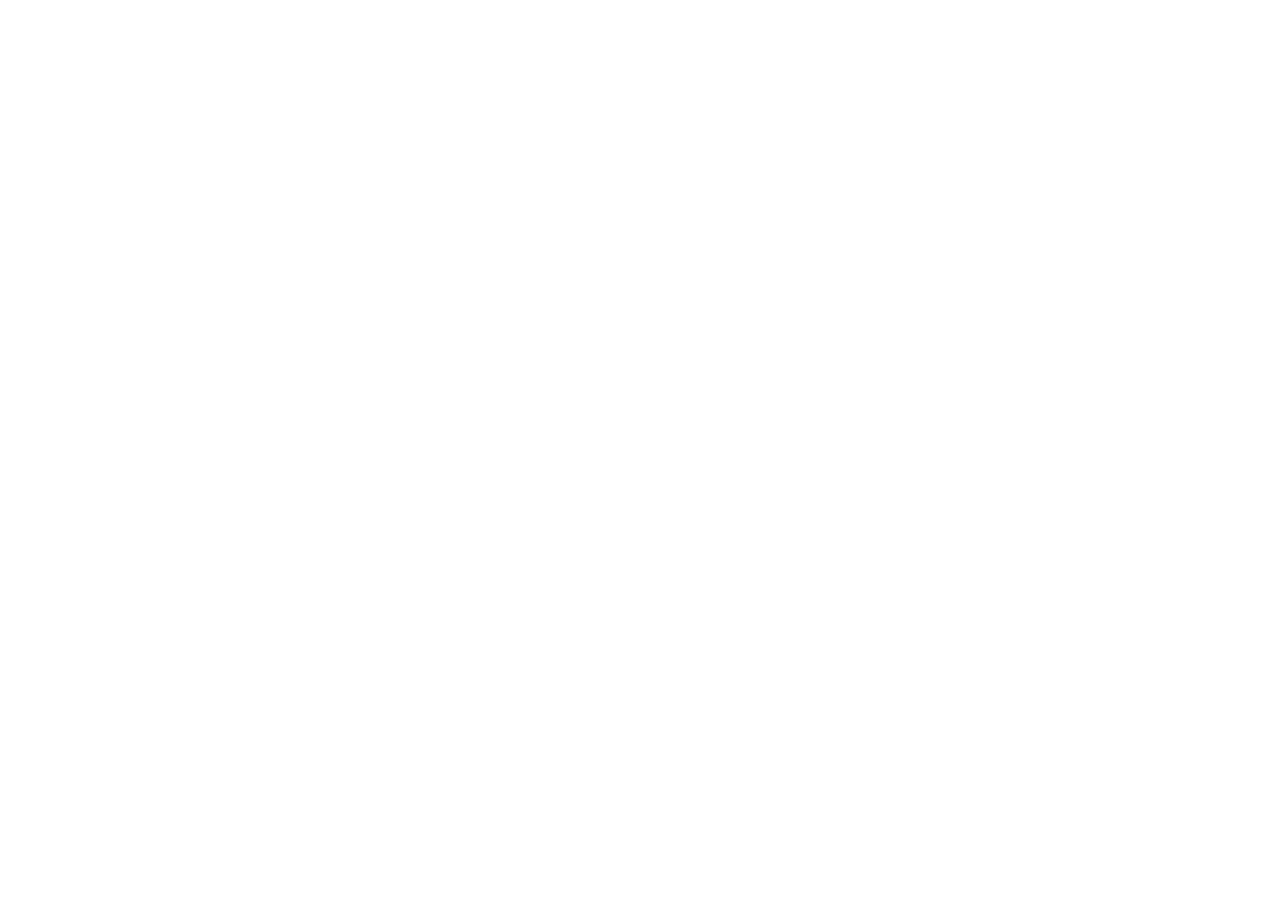
==== popout.html @ adc043a5 "Popout needs a ton more work." ====
<!DOCTYPE html>
<html>
<head>
	<title>Bingo Generator</title>
	<link rel="stylesheet" type="text/css" href="bingo.css"></link>
	<link href='http://fonts.googleapis.com/css?family=Lato:400,700' rel='stylesheet' type='text/css'>
</head>
<body class="popout">
<table id="bingo">
	<th class="header"></th>
</table>

<script src="https://ajax.googleapis.com/ajax/libs/jquery/1.10.2/jquery.min.js"></script>
<script>
	/*var hash = window.location.hash.substring(1).split("===");
	$("table th").text(hash[0]);
	
	var lines = hash[1].split(";;;");
	for (var a in lines)
	{
		var goal = $("<td>").addClass("goal").data('cell-data', 0).html(lines[a]);
		$("#bingo").append($("<tr>").append(goal));
	}*/
	
	$("#bingo").on("click", "td.goal", function(e)
	{
		var c = $(this).data('cell-data') || 0;
		$(this).data('cell-data', c = (c + 1) % 3);
		$(this).removeClass("yes no").addClass([null, "yes", "no"][c]);
	});
</script>
</body>
</html>
---- bingo.css ----
html, body
{
	font-family: 'Lato', sans-serif;
	height: 100%;
}

body.popout
{
	margin: 0;
	padding: 0;
}

#bingo
{
	border-collapse: collapse;
	
	/* don't allow text to be selected */
	-moz-user-select: none;
	-khtml-user-select: none;
	-webkit-user-select: none;
	user-select: none;
	
	/* don't show a text cursor */
	cursor: default !important;
}

body.popout #bingo
{
	width: 100%;
	height: 100%;
}

#bingo td
{
	border: 1px solid black;
	text-align: center;
}

#bingo td.header
{
	font-weight: bold;
	font-size: small;
	padding: 5px;
}

body.popout #bingo td.header
{
	height: 0px;
}

#bingo td.goal
{
	box-shadow: inset 0px 0px 50px rgba(255, 255, 255, 0.4);
	-moz-box-shadow: inset 0px 0px 50px rgba(255, 255, 255, 0.4);
	-webkit-box-shadow: inset 0px 0px 50px rgba(255, 255, 255, 0.4);
}

body.popout #bingo td.goal
{
	height: 20%;
}

#bingo td.goal:hover, #bingo td.goal.hover
{
	background-color: #ddf;
}

#bingo td.goal.yes
{
	background-color: #9c9;
}

#bingo td.goal.no
{
	background-color: #f99;
}

#bingo td span
{
	display: block;
}

/*#bingo td span.goaltext
{
	font-weight: bold;
}*/

#bingo td span.modtext
{
	font-size: small;
	color: gray;
}
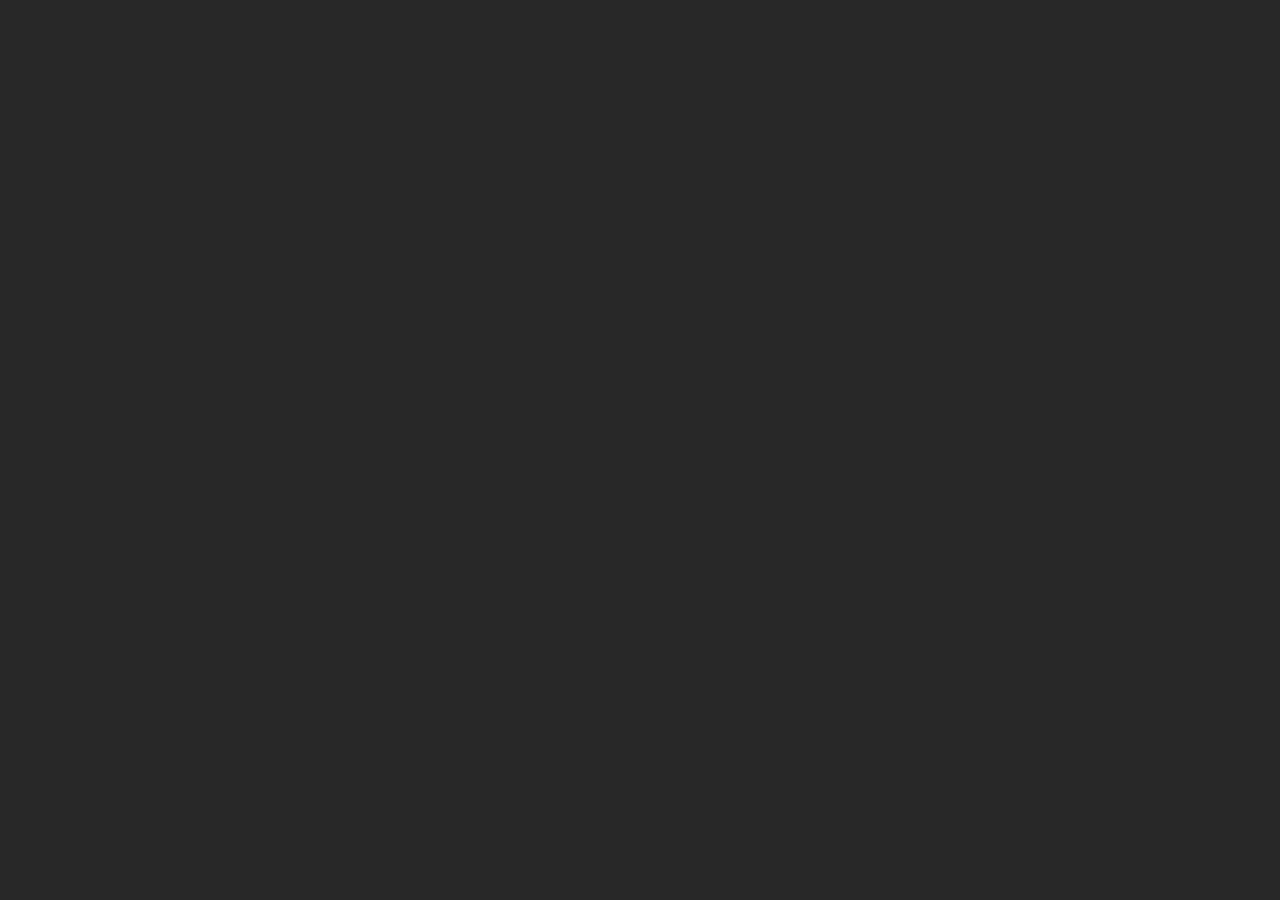
==== commit 547c0194: "Ensure that 25 goals are always available" ====
--- a/popout.html
+++ b/popout.html
@@ -1,27 +1,31 @@
 <!DOCTYPE html>
 <html>
 <head>
-	<title>Bingo Generator</title>
-	<link rel="stylesheet" type="text/css" href="bingo.css"></link>
+	<meta charset="utf-8">
+	<meta http-equiv="X-UA-Compatible" content="IE=edge">
+	<title>Bingo Row Pop-out</title>
+	<meta name="description" content="">
+	<meta name="viewport" content="width=device-width, initial-scale=1">
+
+	<link rel="apple-touch-icon" href="favicon.png">
+	<link rel="stylesheet" type="text/css" href="style/default.css"></link>
+	<link href="favicon.ico" rel="shortcut icon" type="image/x-icon">
+	
 	<link href='http://fonts.googleapis.com/css?family=Lato:400,700' rel='stylesheet' type='text/css'>
+	
+	<link rel="stylesheet" href="vendor/normalize.css">
+	<link rel="stylesheet" href="vendor/main.css">
+	<script src="vendor/modernizr-2.8.3.min.js"></script>
 </head>
+
 <body class="popout">
 <table id="bingo">
 	<th class="header"></th>
 </table>
 
-<script src="https://ajax.googleapis.com/ajax/libs/jquery/1.10.2/jquery.min.js"></script>
+<script src="//ajax.googleapis.com/ajax/libs/jquery/1.11.2/jquery.min.js"></script>
+<script>window.jQuery || document.write('<script src="js/vendor/jquery-1.11.2.min.js"><\/script>')</script>
 <script>
-	/*var hash = window.location.hash.substring(1).split("===");
-	$("table th").text(hash[0]);
-	
-	var lines = hash[1].split(";;;");
-	for (var a in lines)
-	{
-		var goal = $("<td>").addClass("goal").data('cell-data', 0).html(lines[a]);
-		$("#bingo").append($("<tr>").append(goal));
-	}*/
-	
 	$("#bingo").on("click", "td.goal", function(e)
 	{
 		var c = $(this).data('cell-data') || 0;
--- a/style/default.css
+++ b/style/default.css
@@ -0,0 +1,145 @@
+html, body
+{
+	color: #D6D6D6;
+	font-family: 'Lato', sans-serif;
+	height: 100%;
+	background-color: #282828;
+	text-shadow: 2px 2px 4px #000000;
+}
+
+body.popout
+{
+	margin: 0;
+	padding: 0;
+}
+
+#panel-container #about-panel
+{
+	font-size: 10pt;
+}
+
+#panel-container #about-panel ul li
+{
+	margin-bottom: 5px;
+}
+
+#button-row
+{
+	margin: 10px auto;
+}
+
+#bingo
+{
+	border-collapse: collapse;
+	
+	/* don't allow text to be selected */
+	-moz-user-select: none;
+	-khtml-user-select: none;
+	-webkit-user-select: none;
+	user-select: none;
+	
+	/* don't show a text cursor */
+	cursor: default !important;
+}
+
+body.popout #bingo
+{
+	width: 100%;
+	height: 100%;
+}
+
+#bingo td
+{
+	border: 1px solid black;
+	text-align: center;
+}
+
+#bingo td.header
+{
+	font-weight: bold;
+	font-size: 10pt;
+	padding: 5px;
+}
+
+body.popout #bingo td.header
+{
+	height: 0px;
+	
+	box-shadow: inset 0px 0px 50px rgba(0, 0, 0, 0.5);
+	-moz-box-shadow: inset 0px 0px 50px rgba(0, 0, 0, 0.5);
+	-webkit-box-shadow: inset 0px 0px 50px rgba(0, 0, 0, 0.5);
+}
+
+#bingo td.goal
+{
+	box-shadow: inset 0px 0px 50px rgba(0, 0, 0, 0.5);
+	-moz-box-shadow: inset 0px 0px 50px rgba(0, 0, 0, 0.5);
+	-webkit-box-shadow: inset 0px 0px 50px rgba(0, 0, 0, 0.5);
+	padding: 3px;
+}
+
+.note
+{
+	font-size: 8pt;
+	font-variant: italic;
+	color: gray;
+}
+
+.note.right
+{
+	float: right;
+	clear: both;
+	margin-right: 10px;
+}
+
+.note.spaced
+{
+	margin-bottom: 5px;
+}
+
+body.popout #bingo td.goal
+{
+	height: 20%;
+}
+
+#bingo td.goal:hover, #bingo td.goal.hover
+{
+	background-color: #3F3F3F;
+}
+
+#bingo td.goal.yes
+{
+	background-color: #488948;
+}
+
+#bingo td.goal.yes:hover, #bingo td.goal.yes.hover
+{
+	background-color: #529B52;
+}
+
+#bingo td.goal.no
+{
+	background-color: #874747;
+}
+
+#bingo td.goal.no:hover, #bingo td.goal.no.hover
+{
+	background-color: #995151;
+}
+
+#bingo td span
+{
+	display: block;
+	font-size: 10pt;
+}
+
+/*#bingo td span.goaltext
+{
+	font-weight: bold;
+}*/
+
+#bingo td span.modtext
+{
+	font-size: 8pt;
+	color: #ADADAD;
+}
--- a/vendor/main.css
+++ b/vendor/main.css
@@ -0,0 +1,282 @@
+/*! HTML5 Boilerplate v5.0.0 | MIT License | http://h5bp.com/ */
+
+/*
+ * What follows is the result of much research on cross-browser styling.
+ * Credit left inline and big thanks to Nicolas Gallagher, Jonathan Neal,
+ * Kroc Camen, and the H5BP dev community and team.
+ */
+
+/* ==========================================================================
+   Base styles: opinionated defaults
+   ========================================================================== */
+
+html {
+    color: #222;
+    font-size: 1em;
+    line-height: 1.4;
+}
+
+/*
+ * Remove text-shadow in selection highlight:
+ * https://twitter.com/miketaylr/status/12228805301
+ *
+ * These selection rule sets have to be separate.
+ * Customize the background color to match your design.
+ */
+
+::-moz-selection {
+    background: #b3d4fc;
+    text-shadow: none;
+}
+
+::selection {
+    background: #b3d4fc;
+    text-shadow: none;
+}
+
+/*
+ * A better looking default horizontal rule
+ */
+
+hr {
+    display: block;
+    height: 1px;
+    border: 0;
+    border-top: 1px solid #ccc;
+    margin: 1em 0;
+    padding: 0;
+}
+
+/*
+ * Remove the gap between audio, canvas, iframes,
+ * images, videos and the bottom of their containers:
+ * https://github.com/h5bp/html5-boilerplate/issues/440
+ */
+
+audio,
+canvas,
+iframe,
+img,
+svg,
+video {
+    vertical-align: middle;
+}
+
+/*
+ * Remove default fieldset styles.
+ */
+
+fieldset {
+    border: 0;
+    margin: 0;
+    padding: 0;
+}
+
+/*
+ * Allow only vertical resizing of textareas.
+ */
+
+textarea {
+    resize: vertical;
+}
+
+/* ==========================================================================
+   Browser Upgrade Prompt
+   ========================================================================== */
+
+.browserupgrade {
+    margin: 0.2em 0;
+    background: #ccc;
+    color: #000;
+    padding: 0.2em 0;
+}
+
+/* ==========================================================================
+   Author's custom styles
+   ========================================================================== */
+
+
+
+
+
+
+
+
+
+
+
+
+
+
+
+
+
+/* ==========================================================================
+   Helper classes
+   ========================================================================== */
+
+/*
+ * Hide visually and from screen readers:
+ * http://juicystudio.com/article/screen-readers-display-none.php
+ */
+
+.hidden {
+    display: none !important;
+    visibility: hidden;
+}
+
+/*
+ * Hide only visually, but have it available for screen readers:
+ * http://snook.ca/archives/html_and_css/hiding-content-for-accessibility
+ */
+
+.visuallyhidden {
+    border: 0;
+    clip: rect(0 0 0 0);
+    height: 1px;
+    margin: -1px;
+    overflow: hidden;
+    padding: 0;
+    position: absolute;
+    width: 1px;
+}
+
+/*
+ * Extends the .visuallyhidden class to allow the element
+ * to be focusable when navigated to via the keyboard:
+ * https://www.drupal.org/node/897638
+ */
+
+.visuallyhidden.focusable:active,
+.visuallyhidden.focusable:focus {
+    clip: auto;
+    height: auto;
+    margin: 0;
+    overflow: visible;
+    position: static;
+    width: auto;
+}
+
+/*
+ * Hide visually and from screen readers, but maintain layout
+ */
+
+.invisible {
+    visibility: hidden;
+}
+
+/*
+ * Clearfix: contain floats
+ *
+ * For modern browsers
+ * 1. The space content is one way to avoid an Opera bug when the
+ *    `contenteditable` attribute is included anywhere else in the document.
+ *    Otherwise it causes space to appear at the top and bottom of elements
+ *    that receive the `clearfix` class.
+ * 2. The use of `table` rather than `block` is only necessary if using
+ *    `:before` to contain the top-margins of child elements.
+ */
+
+.clearfix:before,
+.clearfix:after {
+    content: " "; /* 1 */
+    display: table; /* 2 */
+}
+
+.clearfix:after {
+    clear: both;
+}
+
+/* ==========================================================================
+   EXAMPLE Media Queries for Responsive Design.
+   These examples override the primary ('mobile first') styles.
+   Modify as content requires.
+   ========================================================================== */
+
+@media only screen and (min-width: 35em) {
+    /* Style adjustments for viewports that meet the condition */
+}
+
+@media print,
+       (-o-min-device-pixel-ratio: 5/4),
+       (-webkit-min-device-pixel-ratio: 1.25),
+       (min-resolution: 120dpi) {
+    /* Style adjustments for high resolution devices */
+}
+
+/* ==========================================================================
+   Print styles.
+   Inlined to avoid the additional HTTP request:
+   http://www.phpied.com/delay-loading-your-print-css/
+   ========================================================================== */
+
+@media print {
+    *,
+    *:before,
+    *:after {
+        background: transparent !important;
+        color: #000 !important; /* Black prints faster:
+                                   http://www.sanbeiji.com/archives/953 */
+        box-shadow: none !important;
+        text-shadow: none !important;
+    }
+
+    a,
+    a:visited {
+        text-decoration: underline;
+    }
+
+    a[href]:after {
+        content: " (" attr(href) ")";
+    }
+
+    abbr[title]:after {
+        content: " (" attr(title) ")";
+    }
+
+    /*
+     * Don't show links that are fragment identifiers,
+     * or use the `javascript:` pseudo protocol
+     */
+
+    a[href^="#"]:after,
+    a[href^="javascript:"]:after {
+        content: "";
+    }
+
+    pre,
+    blockquote {
+        border: 1px solid #999;
+        page-break-inside: avoid;
+    }
+
+    /*
+     * Printing Tables:
+     * http://css-discuss.incutio.com/wiki/Printing_Tables
+     */
+
+    thead {
+        display: table-header-group;
+    }
+
+    tr,
+    img {
+        page-break-inside: avoid;
+    }
+
+    img {
+        max-width: 100% !important;
+    }
+
+    p,
+    h2,
+    h3 {
+        orphans: 3;
+        widows: 3;
+    }
+
+    h2,
+    h3 {
+        page-break-after: avoid;
+    }
+}
